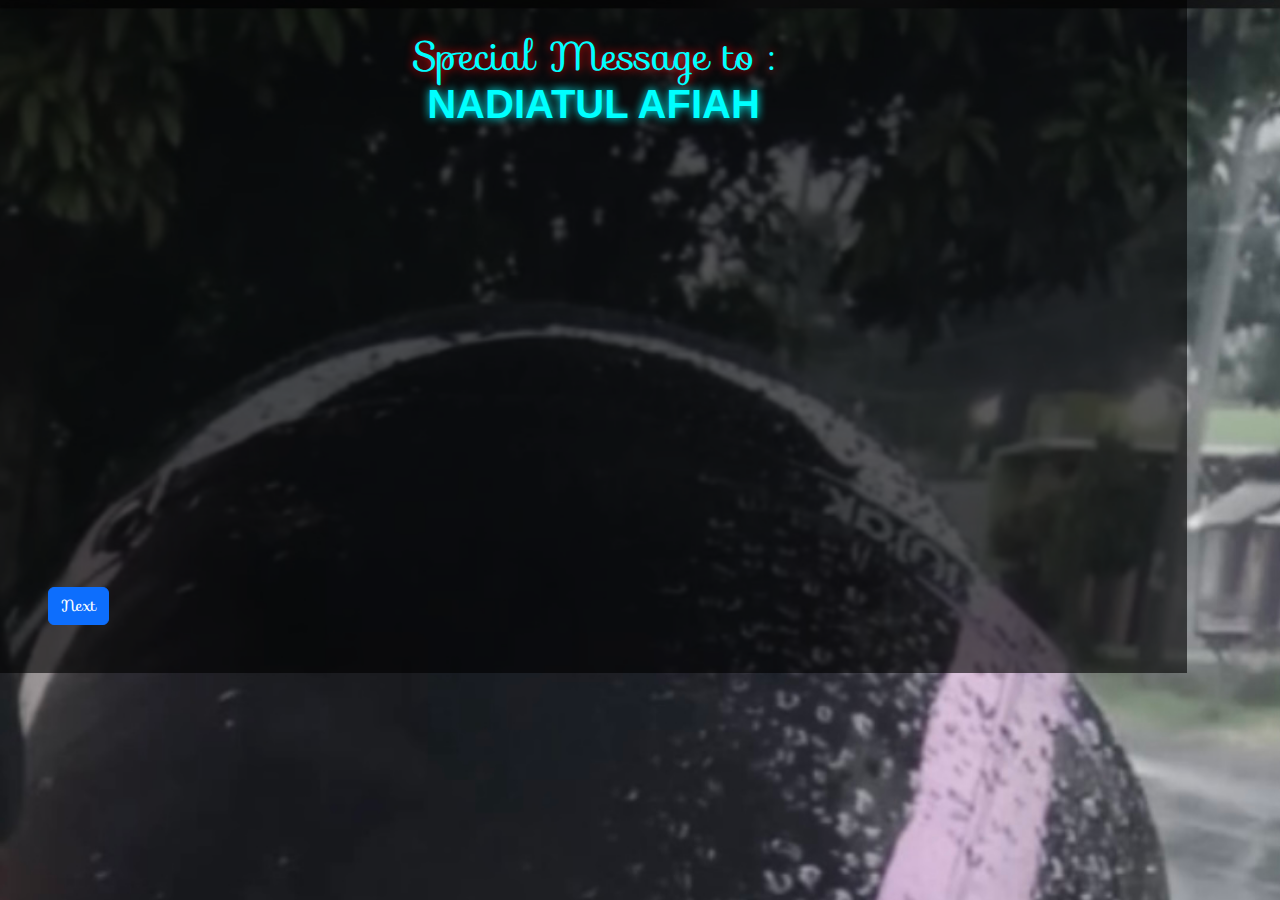
==== index.html @ 3c51dced "add js n/a" ====
<!DOCTYPE html>
<html lang="en">

<head>
  <meta charset="UTF-8">
  <meta name="viewport" content="width=device-width, initial-scale=1.0">
  <title>Nadiatul Afiah</title>
  <link rel="stylesheet" href="style.css">
  <!-- ANIMASI -->
  <link rel="stylesheet" href="https://cdnjs.cloudflare.com/ajax/libs/animate.css/4.1.1/animate.min.css" />
  <link href="https://cdn.jsdelivr.net/npm/bootstrap@5.3.3/dist/css/bootstrap.min.css" rel="stylesheet"
    integrity="sha384-QWTKZyjpPEjISv5WaRU9OFeRpok6YctnYmDr5pNlyT2bRjXh0JMhjY6hW+ALEwIH" crossorigin="anonymous">
</head>

<body>
  <div class="section">
    <script>alert("Hai Bidadari Tak Bersayap...")</script>
    <script>alert("Nadiatul Afiah...")</script>
    <script>alert("Aku Hanya ingin bertanya...")</script>
    <script>alert("Sebenarnya hati siapa yang sedang kamu jaga ?")</script>
    <script>alert("Hati siapa yang sedang kamu perjuangkan ?")</script>
    <script>alert("Rasamu itu kamu tujukan untuk siapa ?")</script>
    <script>alert("Agar aku tidak salah bersikap kepadamu...")</script>
    <script>alert("Apakah aku harus memperjuangkanmu...")</script>
    <script>alert("Atau aku harus mundur demi perasaanmu...")</script>
    <script>alert("Aku tidak ingin memaksa ketika harus mencintai...")</script>
    <script>alert("Aku tidak ingin melukai dan mengganggu perasaan orang lain...")</script>
    <script>alert("Karena aku sadari...")</script>
    <script>alert("Cinta itu adalah ketulusan dari hati untuk saling memiliki...")</script>
    <script>alert("Dan jika sikap dan perasaanmu bukan untukku...")</script>
    <script>alert("Aku tidak Mengapa...")</script>
    <script>alert("Aku tidak ingin memaksa perasaanmu...")</script>
    <script>alert("Karena semua itu akan menjadi sia-sia...")</script>
    <script>alert("Jika Aku harus mencintaimu...")</script>
    <script>alert("Namun masih ada pilihan...")</script>
    <script>alert("Dalam hati dan perasaanmu...")</script>

    <div class="content">
      <h1 class="judul">Special Message to :<br><strong>NADIATUL AFIAH</strong></h1>
      <h2 class="span1">Tapi ada satu hal yang harus kamu tahu...</h2>
      <h2 class="span2">Sejujurnya cintaku sepenuh hati dan tulus untukmu...</h2>
      <h2 class="span3">Walaupun kamu tak menganggapku...</h2>
      <h2 class="span4">Mungkin kita memang belum lama kenal...</h2>
      <h2 class="span5">Namun perasaanku untukmu tidak membutuhkan syarat ataupun alasan...</h2>
      <h2 class="span6">Karena jika alasan itu hilang, maka perasaan itu pun juga akan ikut menghilang...</h2>
      <h2 class="span7">Dan karena sejatinya perasaan yang tulus tidaklah membutuhkan itu...</h2>
      <br>
    </div>

    <a href="next.html" class="btn btn-primary animate__animated animate__fadeInRight">Next</a>
    <br>
    <br>
    <br>
  </div>
  <script src="https://unpkg.com/aos@next/dist/aos.js"></script>
  <script>
    AOS.init();
  </script>
  <script src="https://cdn.jsdelivr.net/npm/bootstrap@5.3.3/dist/js/bootstrap.bundle.min.js"
    integrity="sha384-YvpcrYf0tY3lHB60NNkmXc5s9fDVZLESaAA55NDzOxhy9GkcIdslK1eN7N6jIeHz"
    crossorigin="anonymous"></script>
</body>

</html>
---- style.css ----
@import url('https://fonts.googleapis.com/css2?family=Pacifico&family=Roboto+Condensed:ital,wght@0,100..900;1,100..900&family=Sofia&display=swap');


* {
    font-family        : "sofia", sans-serif;
    background-position: top;
    background-size    : 100%;
    overflow-x         : hidden;
}

body {
    background-image: url(media/nadia.PNG);
    display         : flex;
}

.section {
    background-color: rgba(0, 0, 0, 0.611);
}

h1.judul {
    padding-top       : 2rem;
    text-align        : center;
    color             : aqua;
    text-shadow       : 0 0 10px #ff0000;
    position          : relative;
    background        : transparent;
    box-sizing        : border-box;
    padding-bottom    : 2rem;
    animation-duration: 2s;
    animation         : animation 3s forwards;
}

strong {
    font-family: Arial, Helvetica, sans-serif;
    text-shadow: 0 0 10px #00ffff;
}

.content {
    padding-left : 15px;
    padding-right: 15px;
}

.content h2 {
    color         : white;
    overflow      : hidden;
    background    : transparent;
    text-shadow   : 0 0 10px #ffffff;
    padding-bottom: 10px;
    animation     : animation 3s forwards;
    opacity       : 0;
}

h2.span1 {
    animation-duration: 3s;
    animation-delay   : 2s;
    padding-left      : 15px;
    padding-right     : 15px;

}

h2.span2 {
    animation-duration: 3s;
    animation-delay   : 4s;
    padding-left      : 15px;
    padding-right     : 15px;

}

h2.span3 {
    animation-duration: 3s;
    animation-delay   : 7s;
    padding-left      : 15px;
    padding-right     : 15px;

}

h2.span4 {
    animation-duration: 3s;
    animation-delay   : 10s;
    padding-left      : 15px;
    padding-right     : 15px;

}

h2.span5 {
    animation-duration: 3s;
    animation-delay   : 13s;
    padding-left      : 15px;
    padding-right     : 15px;

}

h2.span6 {
    animation-duration: 3s;
    animation-delay   : 16s;
    padding-left      : 15px;
    padding-right     : 15px;

}

h2.span7 {
    animation-duration: 3s;
    animation-delay   : 19s;
    padding-left      : 15px;
    padding-right     : 15px;

}


@keyframes animation {
    from {
        opacity: 0%;
    }

    to {
        opacity: 100%;
    }
}

.btn.btn-primary {
    margin-left        : 3rem;
    animation-delay    : 22s;
    animation-duration : 3s;
    transition-duration: 4s;
}
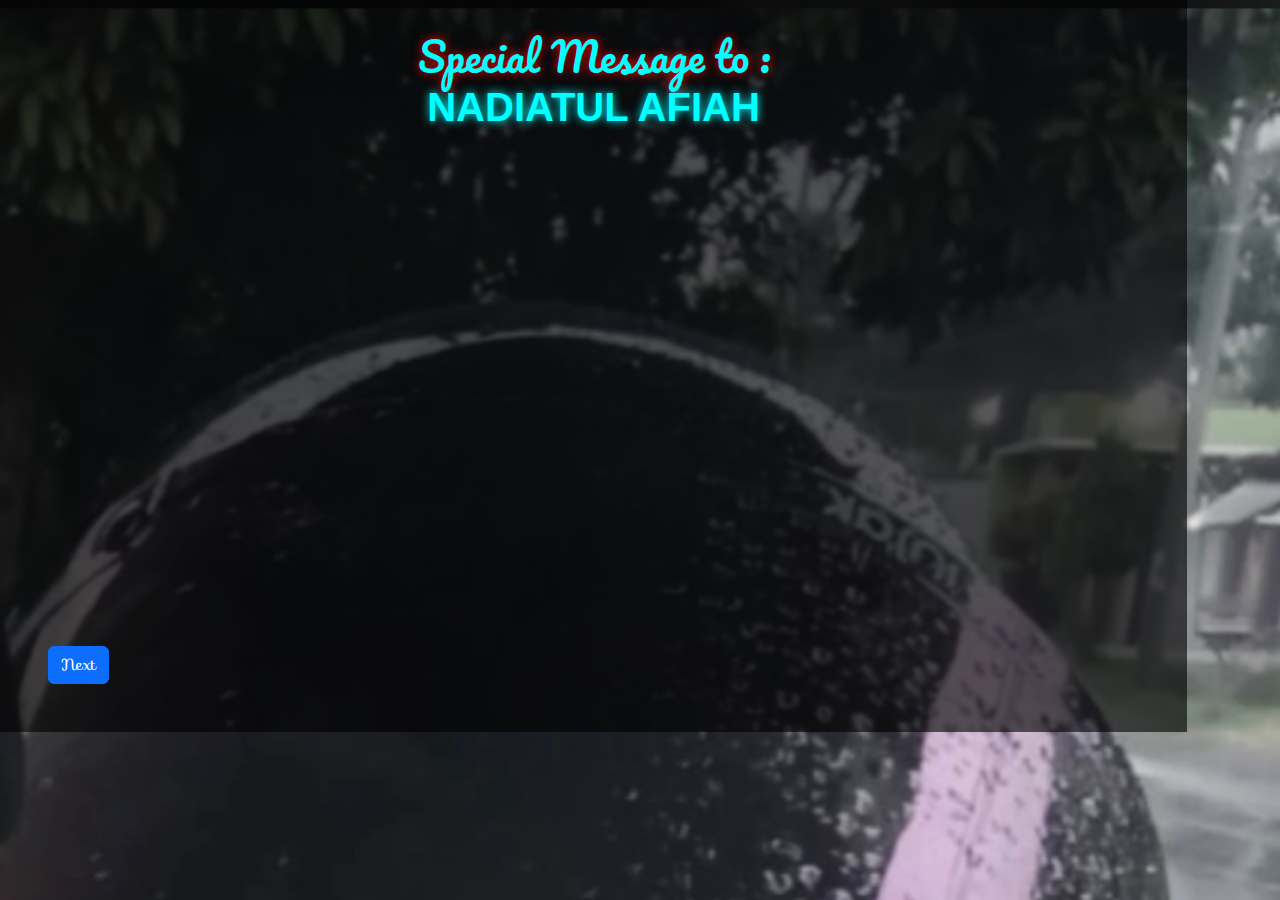
==== commit 149e29ab: "add message and emoticon" ====
--- a/index.html
+++ b/index.html
@@ -38,12 +38,13 @@
     <div class="content">
       <h1 class="judul">Special Message to :<br><strong>NADIATUL AFIAH</strong></h1>
       <h2 class="span1">Tapi ada satu hal yang harus kamu tahu...</h2>
-      <h2 class="span2">Sejujurnya cintaku sepenuh hati dan tulus untukmu...</h2>
+      <h2 class="span2">Sejujurnya cintaku sepenuh hati dan setulus hati untukmu...</h2>
       <h2 class="span3">Walaupun kamu tak menganggapku...</h2>
-      <h2 class="span4">Mungkin kita memang belum lama kenal...</h2>
-      <h2 class="span5">Namun perasaanku untukmu tidak membutuhkan syarat ataupun alasan...</h2>
-      <h2 class="span6">Karena jika alasan itu hilang, maka perasaan itu pun juga akan ikut menghilang...</h2>
-      <h2 class="span7">Dan karena sejatinya perasaan yang tulus tidaklah membutuhkan itu...</h2>
+      <h2 class="span4">Walaupun akhir-akhir ini kamu selalu mengabaikanku...</h2>
+      <h2 class="span5">Mungkin kita memang belum lama kenal...</h2>
+      <h2 class="span6">Namun perasaanku untukmu tidak membutuhkan syarat ataupun alasan...</h2>
+      <h2 class="span7">Karena jika alasan itu hilang, maka perasaan itu pun juga akan ikut menghilang...</h2>
+      <h2 class="span8">Dan karena sejatinya perasaan yang tulus tidaklah membutuhkan itu...</h2>
       <br>
     </div>
 
--- a/style.css
+++ b/style.css
@@ -18,6 +18,7 @@
 }
 
 h1.judul {
+    font-family       : "pacifico", sans-serif;
     padding-top       : 2rem;
     text-align        : center;
     color             : aqua;
@@ -103,7 +104,13 @@
     animation-delay   : 19s;
     padding-left      : 15px;
     padding-right     : 15px;
+}
 
+h2.span8 {
+    animation-duration: 3s;
+    animation-delay   : 22s;
+    padding-left      : 15px;
+    padding-right     : 15px;
 }
 
 
@@ -119,7 +126,7 @@
 
 .btn.btn-primary {
     margin-left        : 3rem;
-    animation-delay    : 22s;
+    animation-delay    : 25s;
     animation-duration : 3s;
-    transition-duration: 4s;
+    transition-duration: 3s;
 }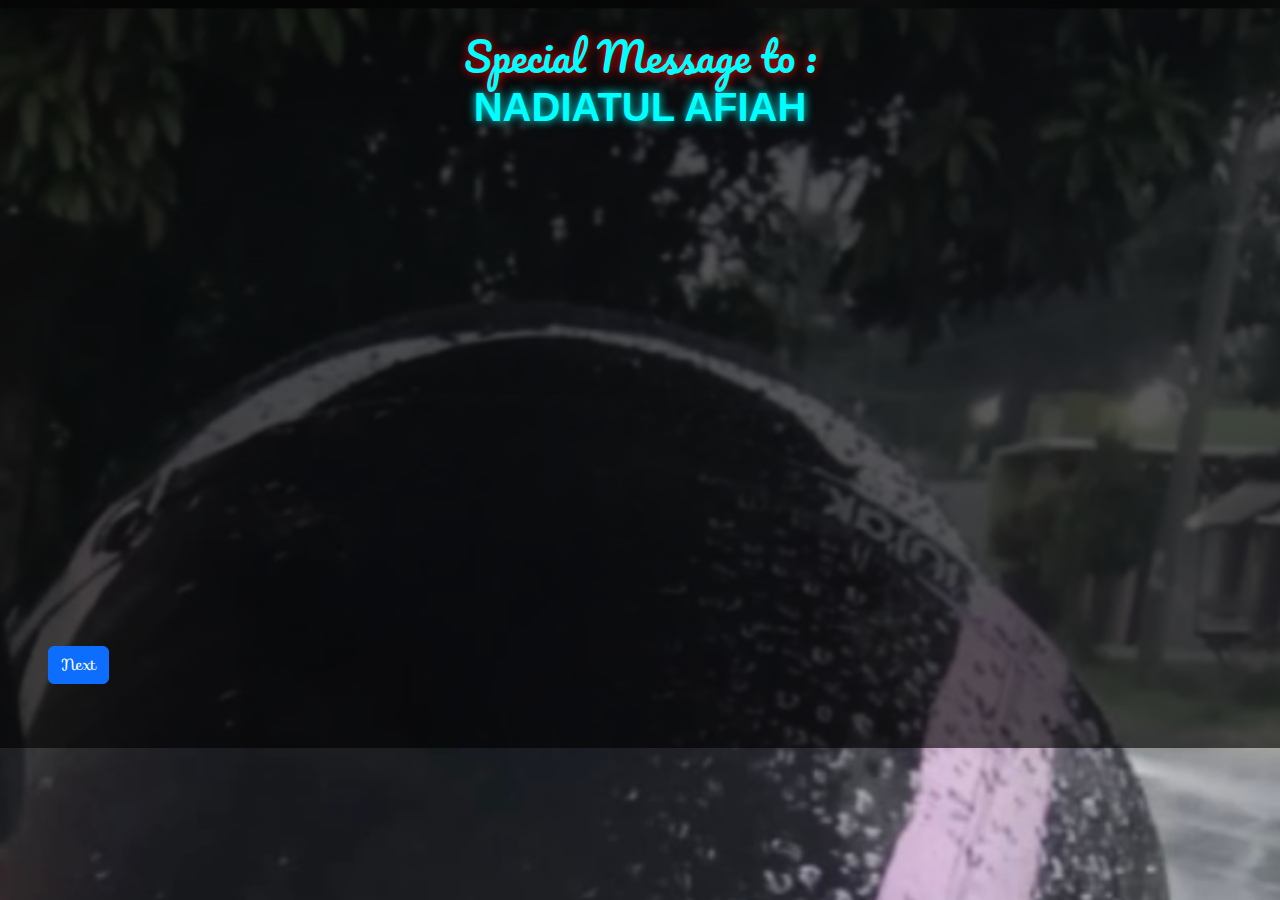
==== commit c3525eab: "add margin btn" ====
--- a/index.html
+++ b/index.html
@@ -14,8 +14,9 @@
 
 <body>
   <div class="section">
-    <script>alert("Hai Bidadari Tak Bersayap...")</script>
+    <script>alert("Hai Bidadari Tak Bersayap...Assalamu'alaikuum...")</script>
     <script>alert("Nadiatul Afiah...")</script>
+    <script>alert("Orang yang selalu ada dalam fikiranku...")</script>
     <script>alert("Aku Hanya ingin bertanya...")</script>
     <script>alert("Sebenarnya hati siapa yang sedang kamu jaga ?")</script>
     <script>alert("Hati siapa yang sedang kamu perjuangkan ?")</script>
@@ -31,9 +32,8 @@
     <script>alert("Aku tidak Mengapa...")</script>
     <script>alert("Aku tidak ingin memaksa perasaanmu...")</script>
     <script>alert("Karena semua itu akan menjadi sia-sia...")</script>
-    <script>alert("Jika Aku harus mencintaimu...")</script>
-    <script>alert("Namun masih ada pilihan...")</script>
-    <script>alert("Dalam hati dan perasaanmu...")</script>
+    <script>alert("Ketika aku harus mencintaimu...")</script>
+    <script>alert("Namun masih ada pilihan dalam hati dan perasaanmu...")</script>
 
     <div class="content">
       <h1 class="judul">Special Message to :<br><strong>NADIATUL AFIAH</strong></h1>
@@ -52,6 +52,7 @@
     <br>
     <br>
     <br>
+
   </div>
   <script src="https://unpkg.com/aos@next/dist/aos.js"></script>
   <script>
--- a/style.css
+++ b/style.css
@@ -15,6 +15,7 @@
 
 .section {
     background-color: rgba(0, 0, 0, 0.611);
+    width           : 100%;
 }
 
 h1.judul {
@@ -129,4 +130,5 @@
     animation-delay    : 25s;
     animation-duration : 3s;
     transition-duration: 3s;
+    margin-bottom      : 1rem;
 }